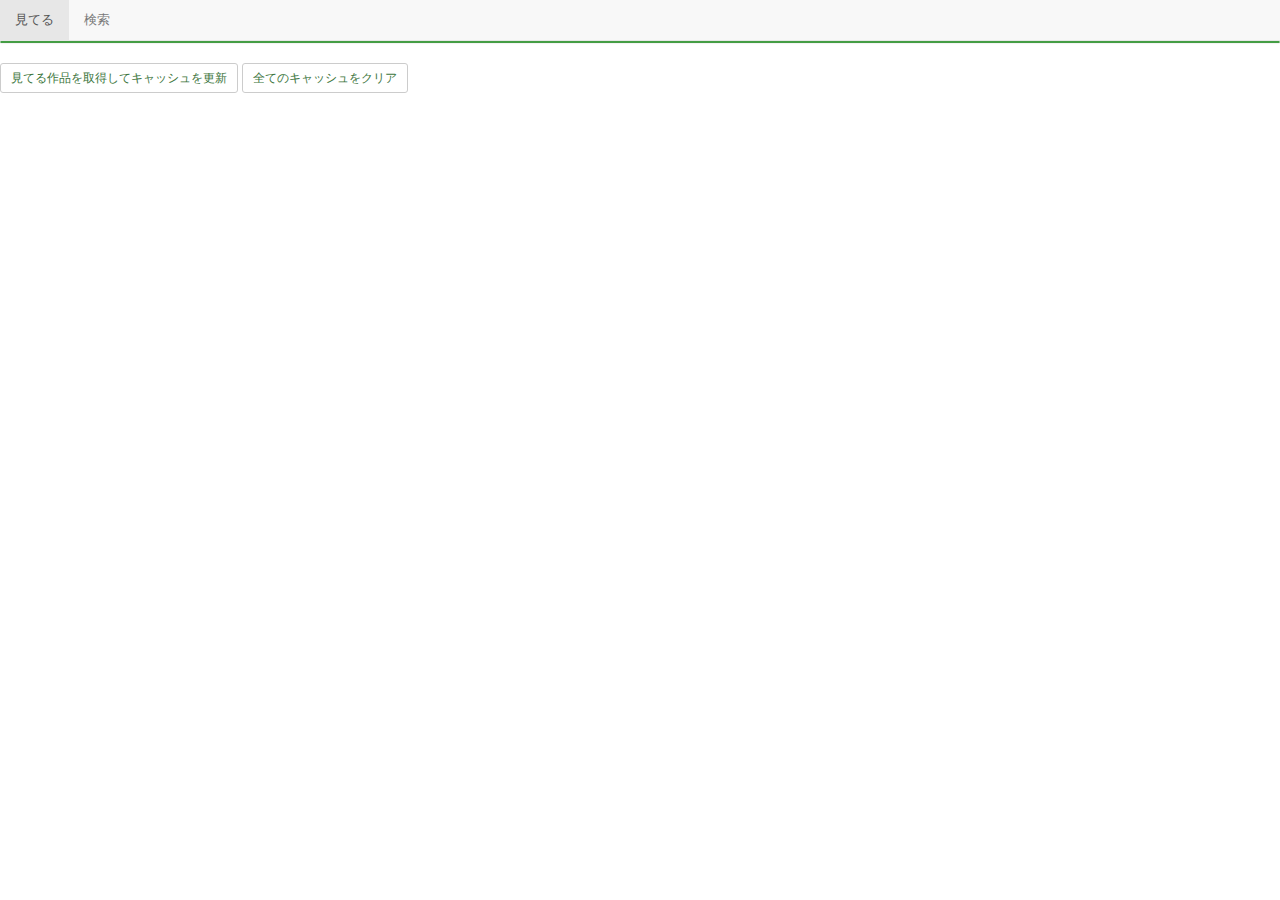
==== index.min.html @ 63a79032 "#33 ダイアログ内のタイトルにリンクを追加" ====
<!DOCTYPE html><html lang="ja"><head><meta charset="UTF-8"><meta name="viewport" content="width=device-width,initial-scale=1"><title>EcoEco Annict</title><link href="https://stackpath.bootstrapcdn.com/bootstrap/3.4.1/css/bootstrap.min.css" rel="stylesheet"><link href="css/style.min.css" rel="stylesheet"></head><body><nav id="info" class="navbar navbar-default navbar-fixed-bottom" style="display: none;"><div id="info-bg" class="navbar-collapse"><p class="navbar-text"><strong id="info-message"></strong></p></div></nav><nav id="header" class="navbar navbar-default navbar-fixed-top"><div class="container-fluid"><ul class="nav navbar-nav"><li class="active"><a id="nav-watching" href="#watching-content" data-toggle="tab">見てる</a></li><li><a id="nav-search" href="#search-content" data-toggle="tab">検索</a></li></ul><span id="header-initial"></span></div></nav><div class="tab-content"><div class="tab-pane active" id="watching-content"><div id="watching-works" class="group panel panel-primary"></div><p><button type="button" id="update" class="btn btn-default btn-sm">見てる作品を取得してキャッシュを更新</button> <button type="button" id="clear" class="btn btn-default btn-sm">全てのキャッシュをクリア</button></p></div><div class="tab-pane" id="search-content"><form id="search-form"><div class="input-group input-group-sm has-success"><span class="input-group-btn"><button type="button" id="search" class="btn btn-default"><span class="glyphicon glyphicon-search" aria-hidden="true"></span></button> </span><input type="text" id="title" class="form-control" placeholder="タイトル"> <span class="input-group-btn"><button type="button" id="remove" class="btn btn-default"><span class="glyphicon glyphicon-remove" aria-hidden="true"></span></button></span></div></form><form id="works-form" class="form-inline"><div id="result-works"></div></form><nav><ul class="pager"><li id="pager-prev"><a>前へ</a></li><li id="pager-next"><a>次へ</a></li></ul></nav></div></div><div class="template"><div id="initial-template"><button type="button" class="btn btn-default" data-initial="" style="display: none;"></button></div><div id="watching-template"><div class="group-heading panel-heading" data-initial=""><h6 class="group-title panel-title"></h6></div><div class="group-body panel-body"><div class="works panel panel-success"><div class="work-heading panel-heading" data-id="" data-annict-id=""><div class="btn-group btn-group-xs"><button type="button" class="work-watched btn btn-success">見た</button> <button type="button" class="work-hold btn btn-success">中断</button> <button type="button" class="work-stop btn btn-success">中止</button></div><div class="btn-group btn-group-xs"><button type="button" class="work-review btn btn-success">記録</button></div><h6 class="work-title panel-title"><a class="work-link" target="_blank" href=""></a></h6></div><div class="episode-body panel-body btn-group btn-group-xs" data-id="" data-annict-id=""><button type="button" class="episode-skip-prev btn btn-default"><span class="glyphicon glyphicon-backward" aria-hidden="true"></span></button> <button type="button" class="episode-prev btn btn-default"><span class="glyphicon glyphicon-chevron-left" aria-hidden="true"></span></button> <a class="episode-record btn btn-default">記録</a> <button type="button" class="episode-next btn btn-default"><span class="glyphicon glyphicon-chevron-right" aria-hidden="true"></span></button> <button type="button" class="episode-skip-next btn btn-default"><span class="glyphicon glyphicon-forward" aria-hidden="true"></span></button> <a class="episode-link" target="_blank" href=""><span class="episode-number"></span> <span class="episode-title"></span></a></div></div></div></div><div id="search-template"><div class="works panel panel-success"><div class="work-heading panel-heading" data-id="" data-annict-id=""><div class="form-group has-success"><select class="work-status form-control input-sm"><option value="NO_STATE">ステータス</option><option value="WANNA_WATCH">見たい</option><option value="WATCHING">見てる</option><option value="WATCHED">見た</option><option value="ON_HOLD">一時中断</option><option value="STOP_WATCHING">視聴中止</option></select></div><div class="btn-group btn-group-xs"><button type="button" class="work-review btn btn-success">記録</button></div><h6 class="work-title panel-title"><a class="work-link" target="_blank" href=""></a></h6></div></div></div><div id="rating-template"><label class="btn btn-success active"><input type="radio" name="" autocomplete="off" value="" checked="checked">未評価</label> <label class="btn btn-success"><input type="radio" name="" autocomplete="off" value="BAD">良くない</label> <label class="btn btn-success"><input type="radio" name="" autocomplete="off" value="AVERAGE">普通</label> <label class="btn btn-success"><input type="radio" name="" autocomplete="off" value="GOOD">良い</label> <label class="btn btn-success"><input type="radio" name="" autocomplete="off" value="GREAT">とても良い</label></div></div><div class="modal" id="token-modal" tabindex="-1"><div class="modal-dialog"><div class="modal-content"><div class="modal-header"><button type="button" class="close" data-dismiss="modal"><span>×</span></button><h4 class="modal-title">アクセストークンを入力してください。</h4><input type="text" class="form-control" id="token" placeholder=""> <span class="help-block">※アクセストークンを生成していない場合は <a href="https://developers.annict.jp/graphql-api/personal-access-token/#トークンを生成する" target="_blank">こちら</a> を参考にしてください。</span></div><div class="modal-body"><p>アクセストークンをブラウザのストレージに保存しますか？</p><div class="radio"><label><input type="radio" name="storage" value="" checked="checked">ブラウザのストレージには保存しません。</label></div><div class="radio"><label><input type="radio" name="storage" value="session">タブやウィンドウを閉じるまでの間、ブラウザのストレージに保存します。</label></div><div class="radio"><label><input type="radio" name="storage" value="local">キャッシュをクリアするまでの間、ブラウザのストレージに保存します。</label></div></div><div class="modal-footer"><button type="button" class="btn btn-default" data-dismiss="modal">キャンセル</button> <button type="button" class="btn btn-success" id="token-modal-ok">OK</button></div></div></div></div><div class="modal" id="record-modal" tabindex="-1"><div class="modal-dialog"><div class="modal-content"><div class="modal-header"><button type="button" class="close" data-dismiss="modal"><span>×</span></button><h4 class="modal-title"><a id="record-work-link" target="_blank" href=""></a></h4><h5 class="modal-title"><a id="record-episode-link" target="_blank" href=""><span id="record-episode-number"></span> <span id="record-episode-title"></span></a></h5></div><div class="modal-body"><div class="form-group"><div class="rating btn-group-xs" data-toggle="buttons" data-name="record-rating"></div></div><div class="form-group has-success"><textarea id="record-comment" class="form-control" rows="5" placeholder="感想 (自由入力)"></textarea></div><div class="form-group has-success"><label class="checkbox-inline"><input type="checkbox" id="record-twitter">Twitterにシェア</label> <label class="checkbox-inline"><input type="checkbox" id="record-facebook">Facebookにシェア</label></div></div><div class="modal-footer"><button type="button" class="btn btn-default" data-dismiss="modal">キャンセル</button> <button type="button" class="btn btn-success" id="record-modal-ok">記録</button></div></div></div></div><div class="modal" id="review-modal" tabindex="-1"><div class="modal-dialog"><div class="modal-content"><div class="modal-header"><button type="button" class="close" data-dismiss="modal"><span>×</span></button><h4 class="modal-title"><a id="review-work-link" target="_blank" href=""></a></h4></div><div class="modal-body"><div class="form-group"><p class="row"><span class="col-xs-6">映像<br><span class="rating btn-group-xs" data-toggle="buttons" data-name="review-rating-animation"></span> </span><span class="col-xs-6">音楽<br><span class="rating btn-group-xs" data-toggle="buttons" data-name="review-rating-music"></span></span></p><p class="row"><span class="col-xs-6">ストーリー<br><span class="rating btn-group-xs" data-toggle="buttons" data-name="review-rating-story"></span> </span><span class="col-xs-6">キャラクター<br><span class="rating btn-group-xs" data-toggle="buttons" data-name="review-rating-character"></span></span></p><p class="row"><span class="col-xs-12">全体<br><span class="rating btn-group-xs" data-toggle="buttons" data-name="review-rating-overall"></span></span></p></div><div class="form-group has-success"><textarea id="review-body" class="form-control" rows="5" placeholder="感想 (自由入力)"></textarea></div><div class="form-group has-success"><label class="checkbox-inline"><input type="checkbox" id="review-twitter">Twitterにシェア</label> <label class="checkbox-inline"><input type="checkbox" id="review-facebook">Facebookにシェア</label></div></div><div class="modal-footer"><button type="button" class="btn btn-default" data-dismiss="modal">キャンセル</button> <button type="button" class="btn btn-success" id="review-modal-ok">記録</button></div></div></div></div><div class="modal" id="status-modal" tabindex="-1"><div class="modal-dialog"><div class="modal-content"><div class="modal-header"><button type="button" class="close" data-dismiss="modal"><span>×</span></button><h4 id="status-modal-title" class="modal-title"></h4></div><div class="modal-body"><p>ステータスを「<span id="status-modal-name"></span>」に変更しますか？</p></div><div class="modal-footer"><button type="button" class="btn btn-default" data-dismiss="modal">キャンセル</button> <button type="button" class="btn btn-success" id="status-modal-ok"></button></div></div></div></div><script src="https://code.jquery.com/jquery-1.9.1.min.js"></script><script src="https://stackpath.bootstrapcdn.com/bootstrap/3.4.1/js/bootstrap.min.js"></script><script src="js/service.min.js"></script><script src="js/annict.min.js"></script><script src="js/dialog.min.js"></script><script src="js/header.min.js"></script><script src="js/watching.min.js"></script><script src="js/search.min.js"></script></body></html>
---- css/style.min.css ----
body{font-size:small}h6{display:inline-block}.template{display:none}.btn-default{color:#3c763d}.navbar{min-height:40px}.container-fluid{padding-left:0;padding-right:0}.navbar-nav{margin:0}.nav>li{float:left;display:inline-block}.navbar-nav>li>a{padding-top:10px;padding-bottom:10px}#header-initial{float:right!important}#header .btn,.navbar-btn{margin-top:4px;margin-bottom:2px;margin-right:0}.group.panel{border-color:#449d44}.group-heading.panel-heading{padding:5px 15px;color:#fff;background-color:#449d44;border-color:#255625}.works.panel.panel-info{margin-bottom:5px}.works.panel{margin-bottom:10px}.work-heading.panel-heading{padding:5px 5px}.work-heading>.btn-group{display:inline}.work-heading>.btn-group .work-review{margin-left:5px}.episode-body.panel-body{padding:5px 15px}.episode-record[disabled]{cursor:pointer}.episode-link,.work-link{margin-left:5px;vertical-align:middle}#record-episode-title{margin-left:3px}.episode-number{margin-right:3px}body a,body a:focus,body a:hover{color:#3c763d}#result-works .work-heading:nth-child(even){background-color:#fff}#result-works .work-review{float:none}.rating label{margin-right:3px}
/*# sourceMappingURL=style.min.css.map */
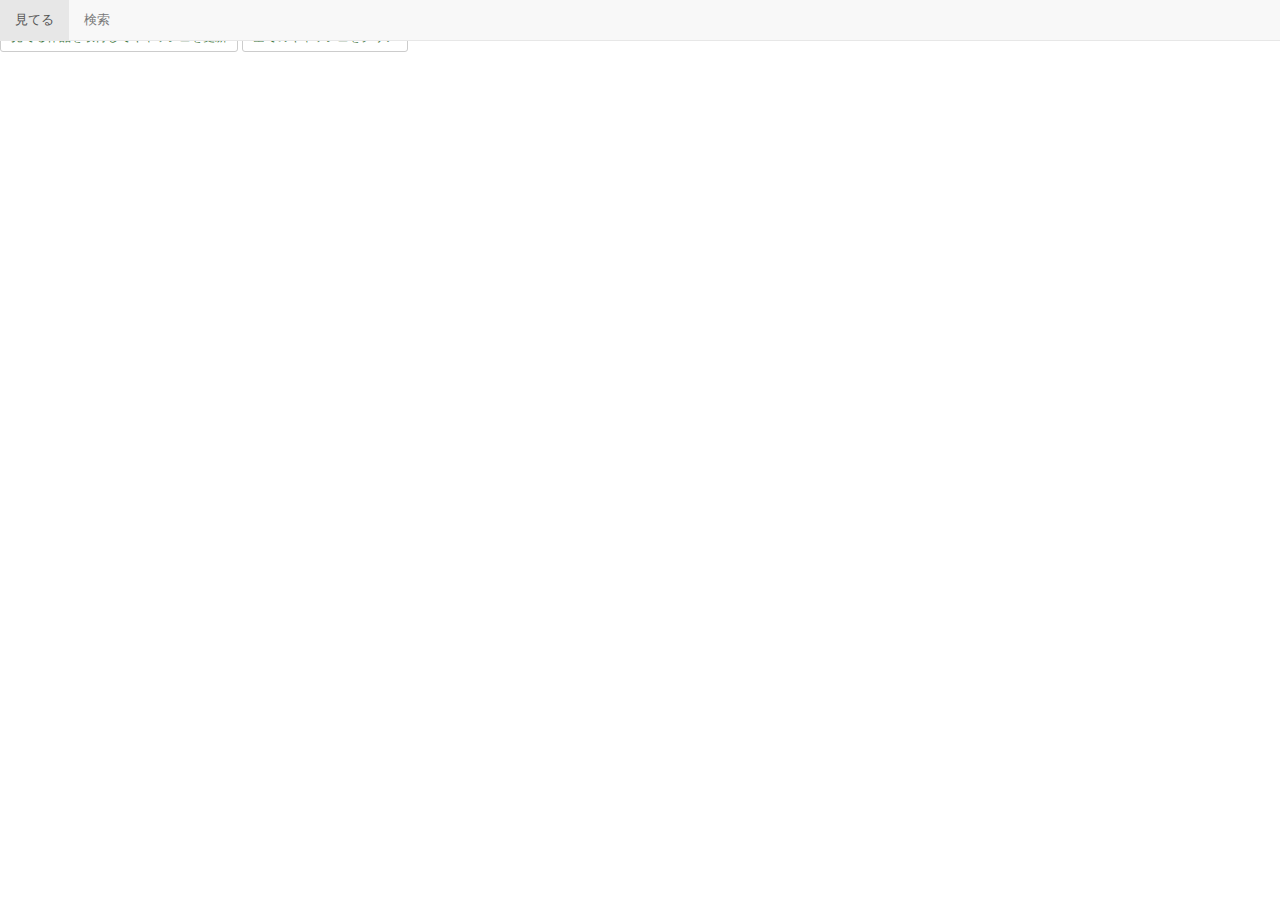
==== commit 8051a71b: "minify" ====
--- a/index.min.html
+++ b/index.min.html
@@ -1 +1 @@
-<!DOCTYPE html><html lang="ja"><head><meta charset="UTF-8"><meta name="viewport" content="width=device-width,initial-scale=1"><title>EcoEco Annict</title><link href="https://stackpath.bootstrapcdn.com/bootstrap/3.4.1/css/bootstrap.min.css" rel="stylesheet"><link href="css/style.min.css" rel="stylesheet"></head><body><nav id="info" class="navbar navbar-default navbar-fixed-bottom" style="display: none;"><div id="info-bg" class="navbar-collapse"><p class="navbar-text"><strong id="info-message"></strong></p></div></nav><nav id="header" class="navbar navbar-default navbar-fixed-top"><div class="container-fluid"><ul class="nav navbar-nav"><li class="active"><a id="nav-watching" href="#watching-content" data-toggle="tab">見てる</a></li><li><a id="nav-search" href="#search-content" data-toggle="tab">検索</a></li></ul><span id="header-initial"></span></div></nav><div class="tab-content"><div class="tab-pane active" id="watching-content"><div id="watching-works" class="group panel panel-primary"></div><p><button type="button" id="update" class="btn btn-default btn-sm">見てる作品を取得してキャッシュを更新</button> <button type="button" id="clear" class="btn btn-default btn-sm">全てのキャッシュをクリア</button></p></div><div class="tab-pane" id="search-content"><form id="search-form"><div class="input-group input-group-sm has-success"><span class="input-group-btn"><button type="button" id="search" class="btn btn-default"><span class="glyphicon glyphicon-search" aria-hidden="true"></span></button> </span><input type="text" id="title" class="form-control" placeholder="タイトル"> <span class="input-group-btn"><button type="button" id="remove" class="btn btn-default"><span class="glyphicon glyphicon-remove" aria-hidden="true"></span></button></span></div></form><form id="works-form" class="form-inline"><div id="result-works"></div></form><nav><ul class="pager"><li id="pager-prev"><a>前へ</a></li><li id="pager-next"><a>次へ</a></li></ul></nav></div></div><div class="template"><div id="initial-template"><button type="button" class="btn btn-default" data-initial="" style="display: none;"></button></div><div id="watching-template"><div class="group-heading panel-heading" data-initial=""><h6 class="group-title panel-title"></h6></div><div class="group-body panel-body"><div class="works panel panel-success"><div class="work-heading panel-heading" data-id="" data-annict-id=""><div class="btn-group btn-group-xs"><button type="button" class="work-watched btn btn-success">見た</button> <button type="button" class="work-hold btn btn-success">中断</button> <button type="button" class="work-stop btn btn-success">中止</button></div><div class="btn-group btn-group-xs"><button type="button" class="work-review btn btn-success">記録</button></div><h6 class="work-title panel-title"><a class="work-link" target="_blank" href=""></a></h6></div><div class="episode-body panel-body btn-group btn-group-xs" data-id="" data-annict-id=""><button type="button" class="episode-skip-prev btn btn-default"><span class="glyphicon glyphicon-backward" aria-hidden="true"></span></button> <button type="button" class="episode-prev btn btn-default"><span class="glyphicon glyphicon-chevron-left" aria-hidden="true"></span></button> <a class="episode-record btn btn-default">記録</a> <button type="button" class="episode-next btn btn-default"><span class="glyphicon glyphicon-chevron-right" aria-hidden="true"></span></button> <button type="button" class="episode-skip-next btn btn-default"><span class="glyphicon glyphicon-forward" aria-hidden="true"></span></button> <a class="episode-link" target="_blank" href=""><span class="episode-number"></span> <span class="episode-title"></span></a></div></div></div></div><div id="search-template"><div class="works panel panel-success"><div class="work-heading panel-heading" data-id="" data-annict-id=""><div class="form-group has-success"><select class="work-status form-control input-sm"><option value="NO_STATE">ステータス</option><option value="WANNA_WATCH">見たい</option><option value="WATCHING">見てる</option><option value="WATCHED">見た</option><option value="ON_HOLD">一時中断</option><option value="STOP_WATCHING">視聴中止</option></select></div><div class="btn-group btn-group-xs"><button type="button" class="work-review btn btn-success">記録</button></div><h6 class="work-title panel-title"><a class="work-link" target="_blank" href=""></a></h6></div></div></div><div id="rating-template"><label class="btn btn-success active"><input type="radio" name="" autocomplete="off" value="" checked="checked">未評価</label> <label class="btn btn-success"><input type="radio" name="" autocomplete="off" value="BAD">良くない</label> <label class="btn btn-success"><input type="radio" name="" autocomplete="off" value="AVERAGE">普通</label> <label class="btn btn-success"><input type="radio" name="" autocomplete="off" value="GOOD">良い</label> <label class="btn btn-success"><input type="radio" name="" autocomplete="off" value="GREAT">とても良い</label></div></div><div class="modal" id="token-modal" tabindex="-1"><div class="modal-dialog"><div class="modal-content"><div class="modal-header"><button type="button" class="close" data-dismiss="modal"><span>×</span></button><h4 class="modal-title">アクセストークンを入力してください。</h4><input type="text" class="form-control" id="token" placeholder=""> <span class="help-block">※アクセストークンを生成していない場合は <a href="https://developers.annict.jp/graphql-api/personal-access-token/#トークンを生成する" target="_blank">こちら</a> を参考にしてください。</span></div><div class="modal-body"><p>アクセストークンをブラウザのストレージに保存しますか？</p><div class="radio"><label><input type="radio" name="storage" value="" checked="checked">ブラウザのストレージには保存しません。</label></div><div class="radio"><label><input type="radio" name="storage" value="session">タブやウィンドウを閉じるまでの間、ブラウザのストレージに保存します。</label></div><div class="radio"><label><input type="radio" name="storage" value="local">キャッシュをクリアするまでの間、ブラウザのストレージに保存します。</label></div></div><div class="modal-footer"><button type="button" class="btn btn-default" data-dismiss="modal">キャンセル</button> <button type="button" class="btn btn-success" id="token-modal-ok">OK</button></div></div></div></div><div class="modal" id="record-modal" tabindex="-1"><div class="modal-dialog"><div class="modal-content"><div class="modal-header"><button type="button" class="close" data-dismiss="modal"><span>×</span></button><h4 class="modal-title"><a id="record-work-link" target="_blank" href=""></a></h4><h5 class="modal-title"><a id="record-episode-link" target="_blank" href=""><span id="record-episode-number"></span> <span id="record-episode-title"></span></a></h5></div><div class="modal-body"><div class="form-group"><div class="rating btn-group-xs" data-toggle="buttons" data-name="record-rating"></div></div><div class="form-group has-success"><textarea id="record-comment" class="form-control" rows="5" placeholder="感想 (自由入力)"></textarea></div><div class="form-group has-success"><label class="checkbox-inline"><input type="checkbox" id="record-twitter">Twitterにシェア</label> <label class="checkbox-inline"><input type="checkbox" id="record-facebook">Facebookにシェア</label></div></div><div class="modal-footer"><button type="button" class="btn btn-default" data-dismiss="modal">キャンセル</button> <button type="button" class="btn btn-success" id="record-modal-ok">記録</button></div></div></div></div><div class="modal" id="review-modal" tabindex="-1"><div class="modal-dialog"><div class="modal-content"><div class="modal-header"><button type="button" class="close" data-dismiss="modal"><span>×</span></button><h4 class="modal-title"><a id="review-work-link" target="_blank" href=""></a></h4></div><div class="modal-body"><div class="form-group"><p class="row"><span class="col-xs-6">映像<br><span class="rating btn-group-xs" data-toggle="buttons" data-name="review-rating-animation"></span> </span><span class="col-xs-6">音楽<br><span class="rating btn-group-xs" data-toggle="buttons" data-name="review-rating-music"></span></span></p><p class="row"><span class="col-xs-6">ストーリー<br><span class="rating btn-group-xs" data-toggle="buttons" data-name="review-rating-story"></span> </span><span class="col-xs-6">キャラクター<br><span class="rating btn-group-xs" data-toggle="buttons" data-name="review-rating-character"></span></span></p><p class="row"><span class="col-xs-12">全体<br><span class="rating btn-group-xs" data-toggle="buttons" data-name="review-rating-overall"></span></span></p></div><div class="form-group has-success"><textarea id="review-body" class="form-control" rows="5" placeholder="感想 (自由入力)"></textarea></div><div class="form-group has-success"><label class="checkbox-inline"><input type="checkbox" id="review-twitter">Twitterにシェア</label> <label class="checkbox-inline"><input type="checkbox" id="review-facebook">Facebookにシェア</label></div></div><div class="modal-footer"><button type="button" class="btn btn-default" data-dismiss="modal">キャンセル</button> <button type="button" class="btn btn-success" id="review-modal-ok">記録</button></div></div></div></div><div class="modal" id="status-modal" tabindex="-1"><div class="modal-dialog"><div class="modal-content"><div class="modal-header"><button type="button" class="close" data-dismiss="modal"><span>×</span></button><h4 id="status-modal-title" class="modal-title"></h4></div><div class="modal-body"><p>ステータスを「<span id="status-modal-name"></span>」に変更しますか？</p></div><div class="modal-footer"><button type="button" class="btn btn-default" data-dismiss="modal">キャンセル</button> <button type="button" class="btn btn-success" id="status-modal-ok"></button></div></div></div></div><script src="https://code.jquery.com/jquery-1.9.1.min.js"></script><script src="https://stackpath.bootstrapcdn.com/bootstrap/3.4.1/js/bootstrap.min.js"></script><script src="js/service.min.js"></script><script src="js/annict.min.js"></script><script src="js/dialog.min.js"></script><script src="js/header.min.js"></script><script src="js/watching.min.js"></script><script src="js/search.min.js"></script></body></html>+<!DOCTYPE html><html lang="ja"><head><meta charset="UTF-8"><meta name="viewport" content="width=device-width,initial-scale=1"><title>EcoEco Annict</title><link rel="stylesheet" href="https://cdn.jsdelivr.net/npm/bootstrap@3.4.1/dist/css/bootstrap.min.css" integrity="sha384-HSMxcRTRxnN+Bdg0JdbxYKrThecOKuH5zCYotlSAcp1+c8xmyTe9GYg1l9a69psu" crossorigin="anonymous"><link rel="stylesheet" href="css/style.min.css"></head><body><nav id="info" class="navbar navbar-default navbar-fixed-bottom" style="display: none;"><div id="info-bg" class="navbar-collapse"><p class="navbar-text"><strong id="info-message"></strong></p></div></nav><nav id="header" class="navbar navbar-default navbar-fixed-top"><div class="container-fluid"><ul class="nav navbar-nav"><li class="active"><a id="nav-watching" href="#watching-content" data-toggle="tab">見てる</a></li><li><a id="nav-search" href="#search-content" data-toggle="tab">検索</a></li></ul><span id="header-initial"></span></div></nav><div class="tab-content"><div class="tab-pane active" id="watching-content"><div id="watching-works" class="group panel panel-primary"></div><p><button type="button" id="update" class="btn btn-default btn-sm">見てる作品を取得してキャッシュを更新</button> <button type="button" id="clear" class="btn btn-default btn-sm">全てのキャッシュをクリア</button></p></div><div class="tab-pane" id="search-content"><form id="search-form"><div class="input-group input-group-sm has-success"><span class="input-group-btn"><button type="button" id="search" class="btn btn-default"><span class="glyphicon glyphicon-search" aria-hidden="true"></span></button> </span><input type="text" id="title" class="form-control" placeholder="タイトル"> <span class="input-group-btn"><button type="button" id="remove" class="btn btn-default"><span class="glyphicon glyphicon-remove" aria-hidden="true"></span></button></span></div></form><form id="works-form" class="form-inline"><div id="result-works"></div></form><nav><ul class="pager"><li id="pager-prev"><a>前へ</a></li><li id="pager-next"><a>次へ</a></li></ul></nav></div></div><div class="template"><div id="initial-template"><button type="button" class="btn btn-default" data-initial="" style="display: none;"></button></div><div id="watching-template"><div class="group-heading panel-heading" data-initial=""><h6 class="group-title panel-title"></h6></div><div class="group-body panel-body"><div class="works panel panel-success"><div class="work-heading panel-heading" data-id="" data-annict-id=""><div class="btn-group btn-group-xs"><button type="button" class="work-watched btn btn-success">見た</button> <button type="button" class="work-hold btn btn-success">中断</button> <button type="button" class="work-stop btn btn-success">中止</button></div><div class="btn-group btn-group-xs"><button type="button" class="work-review btn btn-success">記録</button></div><h6 class="work-title panel-title"><a class="work-link" target="_blank" href=""></a></h6></div><div class="episode-body panel-body btn-group btn-group-xs" data-id="" data-annict-id=""><button type="button" class="episode-skip-prev btn btn-default"><span class="glyphicon glyphicon-backward" aria-hidden="true"></span></button> <button type="button" class="episode-prev btn btn-default"><span class="glyphicon glyphicon-chevron-left" aria-hidden="true"></span></button> <a class="episode-record btn btn-default">記録</a> <button type="button" class="episode-next btn btn-default"><span class="glyphicon glyphicon-chevron-right" aria-hidden="true"></span></button> <button type="button" class="episode-skip-next btn btn-default"><span class="glyphicon glyphicon-forward" aria-hidden="true"></span></button> <a class="episode-link" target="_blank" href=""><span class="episode-number"></span> <span class="episode-title"></span></a></div></div></div></div><div id="search-template"><div class="works panel panel-success"><div class="work-heading panel-heading" data-id="" data-annict-id=""><div class="form-group has-success"><select class="work-status form-control input-sm"><option value="NO_STATE">ステータス</option><option value="WANNA_WATCH">見たい</option><option value="WATCHING">見てる</option><option value="WATCHED">見た</option><option value="ON_HOLD">一時中断</option><option value="STOP_WATCHING">視聴中止</option></select></div><div class="btn-group btn-group-xs"><button type="button" class="work-review btn btn-success">記録</button></div><h6 class="work-title panel-title"><a class="work-link" target="_blank" href=""></a></h6></div></div></div><div id="rating-template"><label class="btn btn-success active"><input type="radio" name="" autocomplete="off" value="" checked="checked">未評価</label> <label class="btn btn-success"><input type="radio" name="" autocomplete="off" value="BAD">良くない</label> <label class="btn btn-success"><input type="radio" name="" autocomplete="off" value="AVERAGE">普通</label> <label class="btn btn-success"><input type="radio" name="" autocomplete="off" value="GOOD">良い</label> <label class="btn btn-success"><input type="radio" name="" autocomplete="off" value="GREAT">とても良い</label></div></div><div class="modal" id="token-modal" tabindex="-1"><div class="modal-dialog"><div class="modal-content"><div class="modal-header"><button type="button" class="close" data-dismiss="modal"><span>×</span></button><h4 class="modal-title">アクセストークンを入力してください。</h4><input type="text" class="form-control" id="token" placeholder=""> <span class="help-block">※アクセストークンを生成していない場合は <a href="https://developers.annict.com/docs/authentication/personal-access-token" target="_blank">こちら</a> を参考にしてください。</span></div><div class="modal-body"><p>アクセストークンをブラウザのストレージに保存しますか？</p><div class="radio"><label><input type="radio" name="storage" value="" checked="checked">ブラウザのストレージには保存しません。</label></div><div class="radio"><label><input type="radio" name="storage" value="session">タブやウィンドウを閉じるまでの間、ブラウザのストレージに保存します。</label></div><div class="radio"><label><input type="radio" name="storage" value="local">キャッシュをクリアするまでの間、ブラウザのストレージに保存します。</label></div></div><div class="modal-footer"><button type="button" class="btn btn-default" data-dismiss="modal">キャンセル</button> <button type="button" class="btn btn-success" id="token-modal-ok">OK</button></div></div></div></div><div class="modal" id="record-modal" tabindex="-1"><div class="modal-dialog"><div class="modal-content"><div class="modal-header"><button type="button" class="close" data-dismiss="modal"><span>×</span></button><h4 class="modal-title"><a id="record-work-link" target="_blank" href=""></a></h4><h5 class="modal-title"><a id="record-episode-link" target="_blank" href=""><span id="record-episode-number"></span> <span id="record-episode-title"></span></a></h5></div><div class="modal-body"><div class="form-group"><div class="rating btn-group-xs" data-toggle="buttons" data-name="record-rating"></div></div><div class="form-group has-success"><textarea id="record-comment" class="form-control" rows="5" placeholder="感想 (自由入力)"></textarea></div><div class="form-group has-success"><label class="checkbox-inline"><input type="checkbox" id="record-twitter">Twitterにシェア</label> <label class="checkbox-inline"><input type="checkbox" id="record-facebook">Facebookにシェア</label></div></div><div class="modal-footer"><button type="button" class="btn btn-default" data-dismiss="modal">キャンセル</button> <button type="button" class="btn btn-success" id="record-modal-ok">記録</button></div></div></div></div><div class="modal" id="review-modal" tabindex="-1"><div class="modal-dialog"><div class="modal-content"><div class="modal-header"><button type="button" class="close" data-dismiss="modal"><span>×</span></button><h4 class="modal-title"><a id="review-work-link" target="_blank" href=""></a></h4></div><div class="modal-body"><div class="form-group"><p class="row"><span class="col-xs-6">映像<br><span class="rating btn-group-xs" data-toggle="buttons" data-name="review-rating-animation"></span> </span><span class="col-xs-6">音楽<br><span class="rating btn-group-xs" data-toggle="buttons" data-name="review-rating-music"></span></span></p><p class="row"><span class="col-xs-6">ストーリー<br><span class="rating btn-group-xs" data-toggle="buttons" data-name="review-rating-story"></span> </span><span class="col-xs-6">キャラクター<br><span class="rating btn-group-xs" data-toggle="buttons" data-name="review-rating-character"></span></span></p><p class="row"><span class="col-xs-12">全体<br><span class="rating btn-group-xs" data-toggle="buttons" data-name="review-rating-overall"></span></span></p></div><div class="form-group has-success"><textarea id="review-body" class="form-control" rows="5" placeholder="感想 (自由入力)"></textarea></div><div class="form-group has-success"><label class="checkbox-inline"><input type="checkbox" id="review-twitter">Twitterにシェア</label> <label class="checkbox-inline"><input type="checkbox" id="review-facebook">Facebookにシェア</label></div></div><div class="modal-footer"><button type="button" class="btn btn-default" data-dismiss="modal">キャンセル</button> <button type="button" class="btn btn-success" id="review-modal-ok">記録</button></div></div></div></div><div class="modal" id="status-modal" tabindex="-1"><div class="modal-dialog"><div class="modal-content"><div class="modal-header"><button type="button" class="close" data-dismiss="modal"><span>×</span></button><h4 class="modal-title"><a id="status-work-link" target="_blank" href=""></a></h4></div><div class="modal-body"><p>ステータスを「<span id="status-modal-name"></span>」に変更しますか？</p></div><div class="modal-footer"><button type="button" class="btn btn-default" data-dismiss="modal">キャンセル</button> <button type="button" class="btn btn-success" id="status-modal-ok"></button></div></div></div></div><script src="https://code.jquery.com/jquery-1.9.1.min.js" integrity="sha256-wS9gmOZBqsqWxgIVgA8Y9WcQOa7PgSIX+rPA0VL2rbQ=" crossorigin="anonymous"></script><script src="https://cdn.jsdelivr.net/npm/bootstrap@3.4.1/dist/js/bootstrap.min.js" integrity="sha384-aJ21OjlMXNL5UyIl/XNwTMqvzeRMZH2w8c5cRVpzpU8Y5bApTppSuUkhZXN0VxHd" crossorigin="anonymous"></script><script src="js/service.min.js"></script><script src="js/annict.min.js"></script><script src="js/dialog.min.js"></script><script src="js/header.min.js"></script><script src="js/watching.min.js"></script><script src="js/search.min.js"></script></body></html>